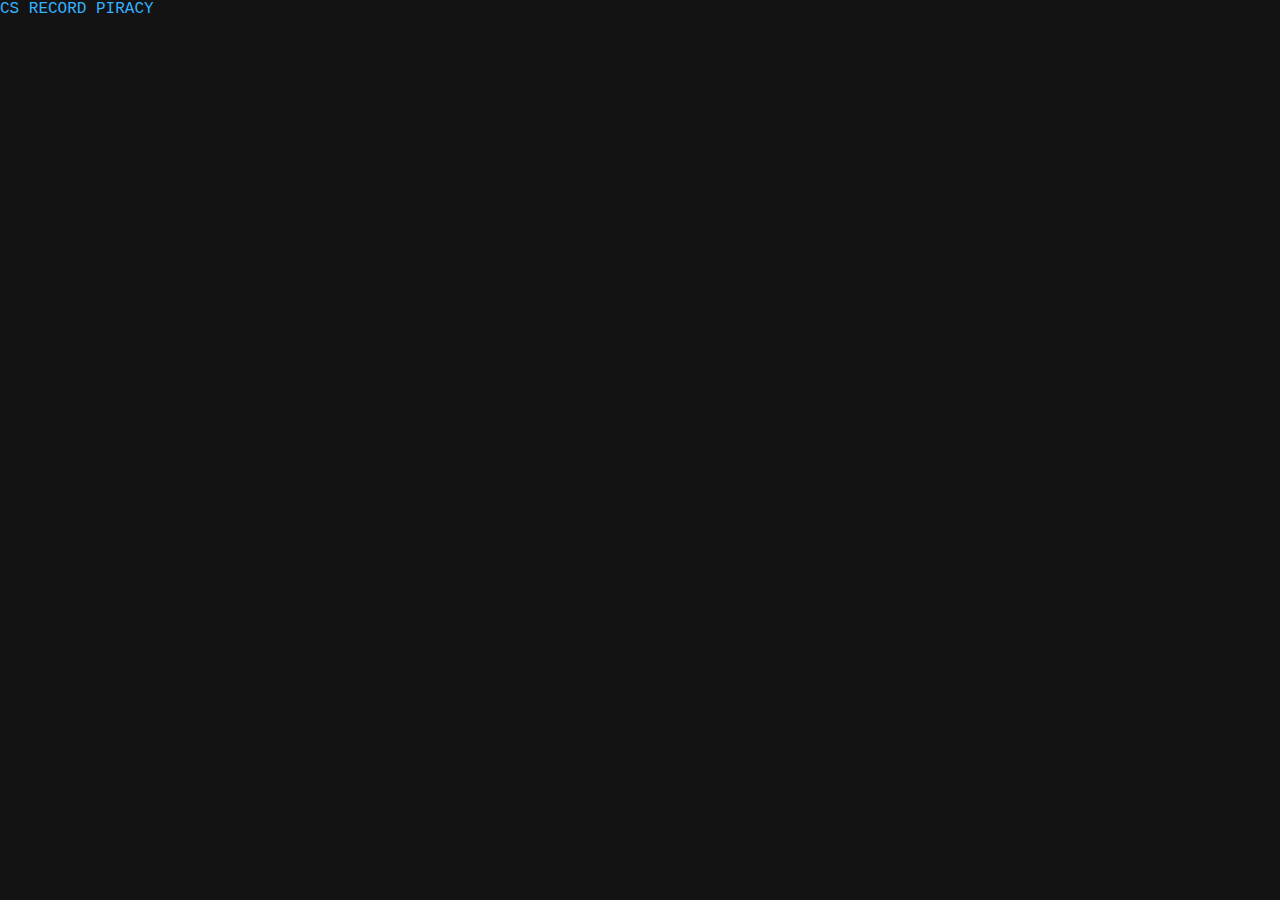
==== files.html @ bbae02da "edited files system" ====
<!DOCTYPE html>
<html lang="en">
<head>
    <meta charset="UTF-8">
    <meta name="viewport" content="width=device-width, initial-scale=1.0">
    <title>DOWNLOADS</title>
    <link rel="stylesheet" href="styles/global.css">
    <style>

    </style>
</head>
<body>
    <a href="paiza.zip">CS RECORD PIRACY</a>
</body>
</html>
---- styles/global.css ----
:root {
  --colorPrimary: #0015ff;
  --colorSecondary: #009bff;
  --colorText: #34b1ff;
}
html,
body {
  height: 100vh;
  width: 100vw;
  margin: 0 0 0 0;
  padding: 0 0 0 0;
  border: none;
  overflow-x: hidden;
  scroll-behavior: smooth;
  background: #131313;
  font-family: "Courier New", Courier, monospace; 
}
#construction {
  z-index: 2;
  position: fixed;
  width: 100%;
  top: 0;
  background: url("/assets/dbrodepattern.png");
  padding: 0.5%;
  margin: 0 0 0 0;
  border: solid 2px;
  border-left: 0;
  border-right: 0;
  font-size: 1em;
  font-family: "Comic Sans MS", "Comic Sans", cursive;
  text-align: center;
  animation: wip 12.5s ease-in-out forwards;
}
@keyframes wip {
  0% {
    top: -100px;
    color: #111;
  }
  10% {
    top: 0;
    color: #000;
  }
  20% {
    color: var(--colorSecondary);
    filter: hue-rotate(120deg);
    text-shadow: 0 0 15px;
  }
  75% {
    text-shadow: 0 0 20px;
    filter: hue-rotate(0deg);
    top: 0;
    color: var(--colorSecondary);
  }
  80% {
    color: #000;
    text-shadow: none;
    top: 0;
  }
  100% {
    color: #000;
    top: -500px;
  }
}

.glowPrimary {
  color: var(--colorPrimary);
  text-shadow: 0 0 5px var(--colorPrimary);
}
.glowSecondary {
  color: var(--colorSecondary);
  text-shadow: 0 0 5px var(--colorSecondary);
}

a {
  text-decoration: none;
  color: var(--colorText);
}
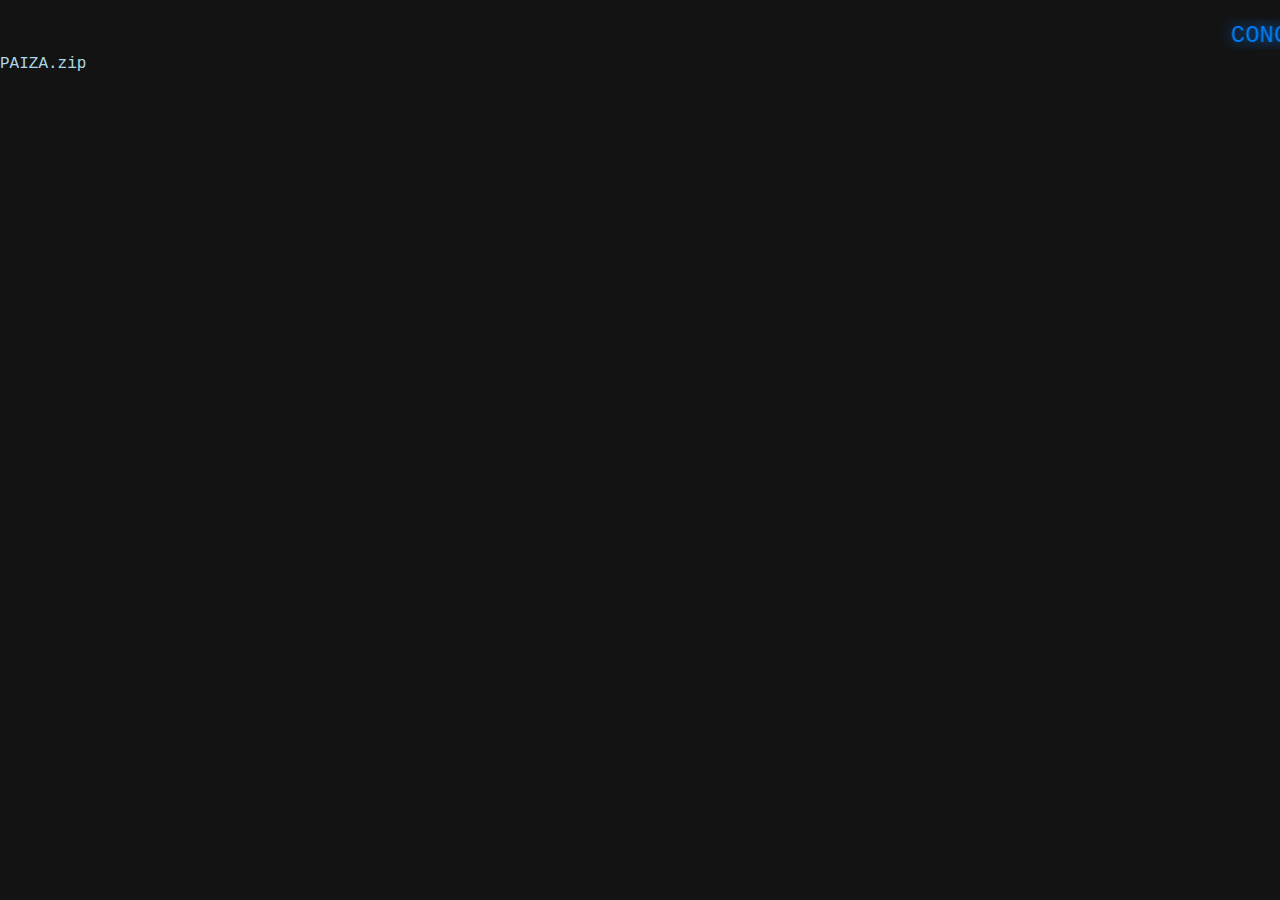
==== commit f9aee78e: "fixed some errors in files.html (did'nt fix embed error)" ====
--- a/files.html
+++ b/files.html
@@ -1,15 +1,43 @@
 <!DOCTYPE html>
 <html lang="en">
-<head>
-    <meta charset="UTF-8">
-    <meta name="viewport" content="width=device-width, initial-scale=1.0">
-    <title>DOWNLOADS</title>
-    <link rel="stylesheet" href="styles/global.css">
+  <head>
+    <meta charset="UTF-8" />
+    <meta name="viewport" content="width=device-width, initial-scale=1.0" />
+    <title>FILES BY BRODE</title>
+    <link
+      rel="shortcut icon"
+      href="assets/brogofolder.png"
+      type="image/x-icon"
+    />
+    <link rel="stylesheet" href="styles/global.css" />
     <style>
-
+      marquee {
+        font-size: 1.5em;
+        color: var(--colorPrimary);
+        text-shadow: 0 0 15px var(--colorPrimary);
+      }
     </style>
-</head>
-<body>
-    <a href="paiza.zip">CS RECORD PIRACY</a>
-</body>
-</html>+  </head>
+  <body>
+    <embed
+      src="assets/Red Sun in the Sky CCP music.mp3"
+      loop="true"
+      autostart="true"
+      width="0"
+      height="0"
+    />
+    <marquee behavior="scroll" direction="left">
+      CONGRATULATIONS! YOU'VE DISCOVERED A SECRETE WEBSITE. YOUR SOCIAL CREDITS
+      HAS BEEN DECREASED TO -69. THE CCP IS AFTER YOU FOR VISITING SECRETE
+      WEBSITE. WORRY NOT YOUR AURA HAS INCREASED TO +5467890 FOR ACCESSING
+      BRODESPACE. YOU CAN ESCAPE CHINA THIS WAY IF YOU REALLY WANT TO... Super
+      Idol的笑容 都没你的甜 八月正午的阳光 都没你耀眼 热爱 105 °C的你
+      滴滴清纯的蒸馏水.
+      <a href="https://www.youtube.com/watch?v=OjNpRbNdR7E" target="_blank"
+        >[More Info About the song]</a
+      >
+    </marquee>
+    <br />
+    <a href="archive/paiza.zip">PAIZA.zip</a>
+  </body>
+</html>
--- a/styles/global.css
+++ b/styles/global.css
@@ -1,8 +1,9 @@
 :root {
-  --colorPrimary: #0015ff;
+  --colorPrimary: #0080ff;
   --colorSecondary: #009bff;
-  --colorText: #34b1ff;
+  --colorText: #add8e6;
 }
+
 html,
 body {
   height: 100vh;
@@ -13,8 +14,59 @@
   overflow-x: hidden;
   scroll-behavior: smooth;
   background: #131313;
-  font-family: "Courier New", Courier, monospace; 
+  font-family: "Courier New", Courier, monospace;
 }
+
+h2 {
+  color: var(--colorPrimary);
+  letter-spacing: 5px;
+  text-decoration: underline dotted;
+  text-shadow: 0 0 30px var(--colorPrimary);
+}
+
+p {
+  color: var(--colorText);
+  text-shadow: 0 0 30px var(--colorText);
+}
+
+a {
+  text-decoration: none;
+  color: var(--colorText);
+}
+
+::-webkit-scrollbar {
+  width: 5px;
+}
+
+::-webkit-scrollbar-track {
+  background: #1f1f1f;
+  border: dotted 3px #000;
+}
+
+
+::-webkit-scrollbar-thumb {
+  background: var(--colorSecondary);
+  border-radius: 20px;
+  transition: 200ms all ease;
+}
+
+::-webkit-scrollbar-thumb:hover {
+  background: var(--colorPrimary);
+  box-shadow: 0 0 2px var(--colorPrimary);
+}
+
+.hidden {
+  filter: brightness(0);
+  transition: 1000ms all ease;
+  text-shadow: none;
+  text-decoration: none;
+  transition: 1000ms all ease;
+}
+
+.show {
+  filter: none;
+}
+
 #construction {
   z-index: 2;
   position: fixed;
@@ -31,31 +83,37 @@
   text-align: center;
   animation: wip 12.5s ease-in-out forwards;
 }
+
 @keyframes wip {
   0% {
     top: -100px;
     color: #111;
   }
+
   10% {
     top: 0;
     color: #000;
   }
+
   20% {
     color: var(--colorSecondary);
     filter: hue-rotate(120deg);
     text-shadow: 0 0 15px;
   }
+
   75% {
     text-shadow: 0 0 20px;
     filter: hue-rotate(0deg);
     top: 0;
     color: var(--colorSecondary);
   }
+
   80% {
     color: #000;
     text-shadow: none;
     top: 0;
   }
+
   100% {
     color: #000;
     top: -500px;
@@ -66,12 +124,30 @@
   color: var(--colorPrimary);
   text-shadow: 0 0 5px var(--colorPrimary);
 }
+
 .glowSecondary {
   color: var(--colorSecondary);
   text-shadow: 0 0 5px var(--colorSecondary);
 }
-
-a {
-  text-decoration: none;
-  color: var(--colorText);
+.smallScreen{
+  display: none;
+  width: 90%;
+  transition: 300ms all ease;
 }
+@media only screen and (max-width: 650px) {
+  .main-wrapper{
+    display: none;
+  }
+  .smallScreen{
+    display: inline;
+    position: absolute;
+    top: 50%;
+    left: 50%;
+    transform: translate(-50%, -50%);
+  }
+  .smallScreen h1{
+    font-size: 2.5rem;
+    color: var(--colorPrimary);
+    text-shadow: 0 0 5rem var(--colorPrimary);
+  }
+}